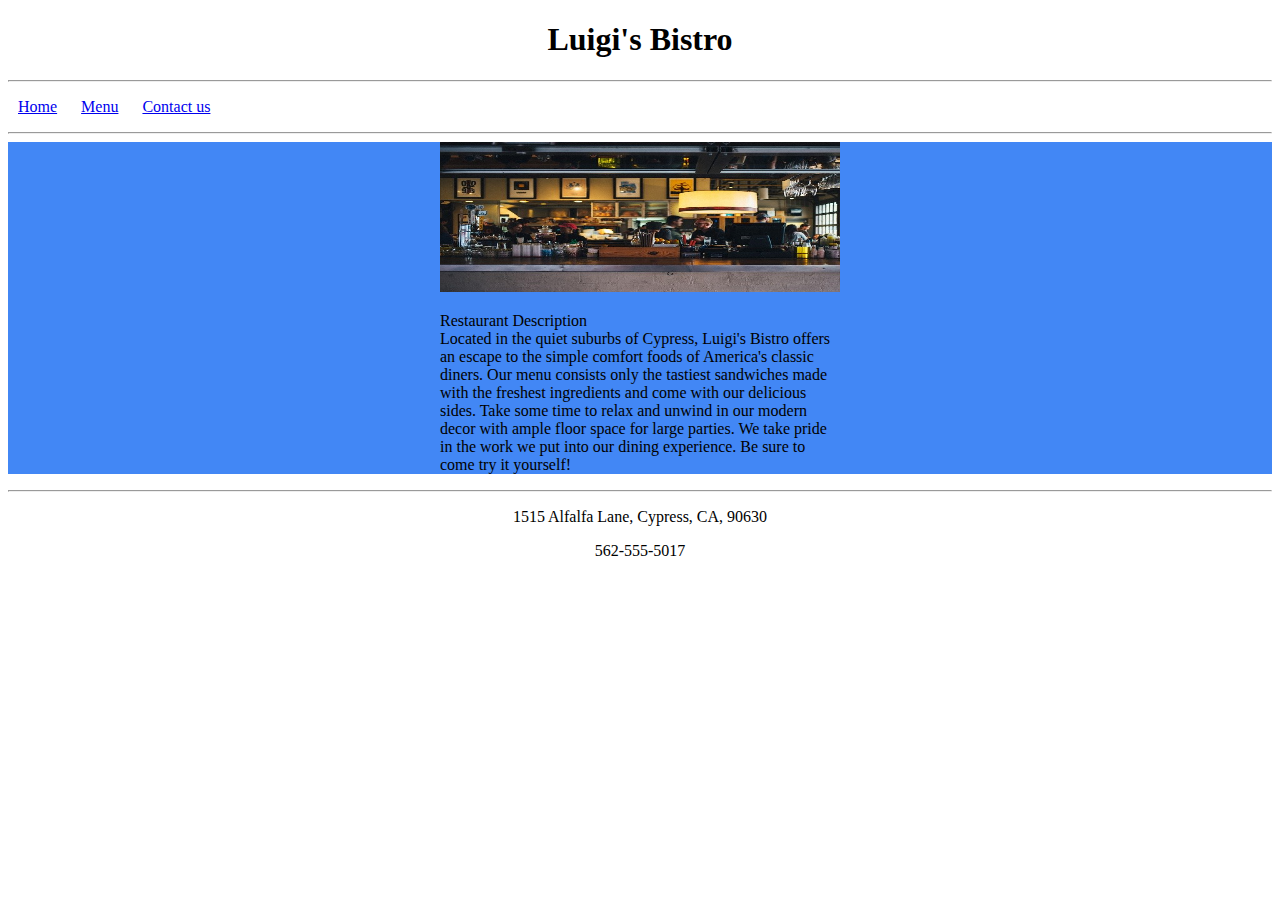
==== Restaurant 3/index.html @ 5f0cd0b8 "Restaurant 3" ====
<!DOCTYPE html>
<!--
Name: Josh Aguilar
Date Created: 12/17/2019
Most recent revision:
-->
<html lang="en">
	<head>
		<meta charset="utf-8">
		<meta name-"viewport" content="width=device-width, initial-scale=1, shrink-to-fit=no">		
		
		<title>Home Page</title>
		
		<!--Bootstrap CDN copied from https://getbootstrap.com/docs/4.1/getting-started/download/ -->
		<link rel="stylesheet" href="https://stackpath.bootstrapcdn.com/bootstrap/4.1.3/css/bootstrap.min.css" integrity="sha384-MCw98/SFnGE8fJT3GXwEOngsV7Zt27NXFoaoApmYm81iuXoPkFOJwJ8ERdknLPMO" crossorigin="anonymous">
		
		<style>
			#description {
				width: 400px;
				margin: auto;
			}
			a {
				padding:10px;
			}
			div, #description {
				background-color: #4287f5;
				margin-color: #4287f5;
			}
		</style>
	</head>
	<body>

		<header>
		<h1>Luigi's Bistro</h1>
		<link href="styles/restaurantStyles.css" rel="stylesheet" type="text/css" />
		<style>			
			
		</style>		
		</header>
		<hr />

		<nav>
			<p>
				<a href="index.html">Home</a>
				<a href="menu.html">Menu</a>
				<a href="contact.html">Contact us</a>
			</p>			
		</nav>
		<hr />
		
		<div>
			<div style="text-align:center;">
				<img src="images/restaurant-bar-counter.jpg" alt="Picture of Luigi's Bistro Interior" style="height:150px; width: 400px" />
			</div>
			<section id="description">			
				<p>Restaurant Description<br />
					Located in the quiet suburbs of Cypress, Luigi's Bistro offers an escape to the simple comfort foods of America's classic diners. Our menu consists only the tastiest sandwiches made with the freshest ingredients and come with our delicious sides. Take some time to relax and unwind in our modern decor with ample floor space for large parties. We take pride in the work we put into our dining experience. Be sure to come try it yourself!
				</p>
			</section>
		</div>
		<hr />
		<footer>
			<p>1515 Alfalfa Lane, Cypress, CA, 90630</p>
			<p>562-555-5017</p>		
		</footer>
		
		<!--CDN links copied from https://getbootstrap.com/docs/4.1/getting-started/download/ -->
		<script src="https://code.jquery.com/jquery-3.3.1.slim.min.js" integrity="sha384-q8i/X+965DzO0rT7abK41JStQIAqVgRVzpbzo5smXKp4YfRvH+8abtTE1Pi6jizo" crossorigin="anonymous"></script>
		<script src="https://cdnjs.cloudflare.com/ajax/libs/popper.js/1.14.3/umd/popper.min.js" integrity="sha384-ZMP7rVo3mIykV+2+9J3UJ46jBk0WLaUAdn689aCwoqbBJiSnjAK/l8WvCWPIPm49" crossorigin="anonymous"></script>
		<script src="https://stackpath.bootstrapcdn.com/bootstrap/4.1.3/js/bootstrap.min.js" integrity="sha384-ChfqqxuZUCnJSK3+MXmPNIyE6ZbWh2IMqE241rYiqJxyMiZ6OW/JmZQ5stwEULTy" crossorigin="anonymous"></script>
		
	</body>
</html>
---- Restaurant 3/styles/restaurantStyles.css ----
header, footer {
	text-align: center;	
}
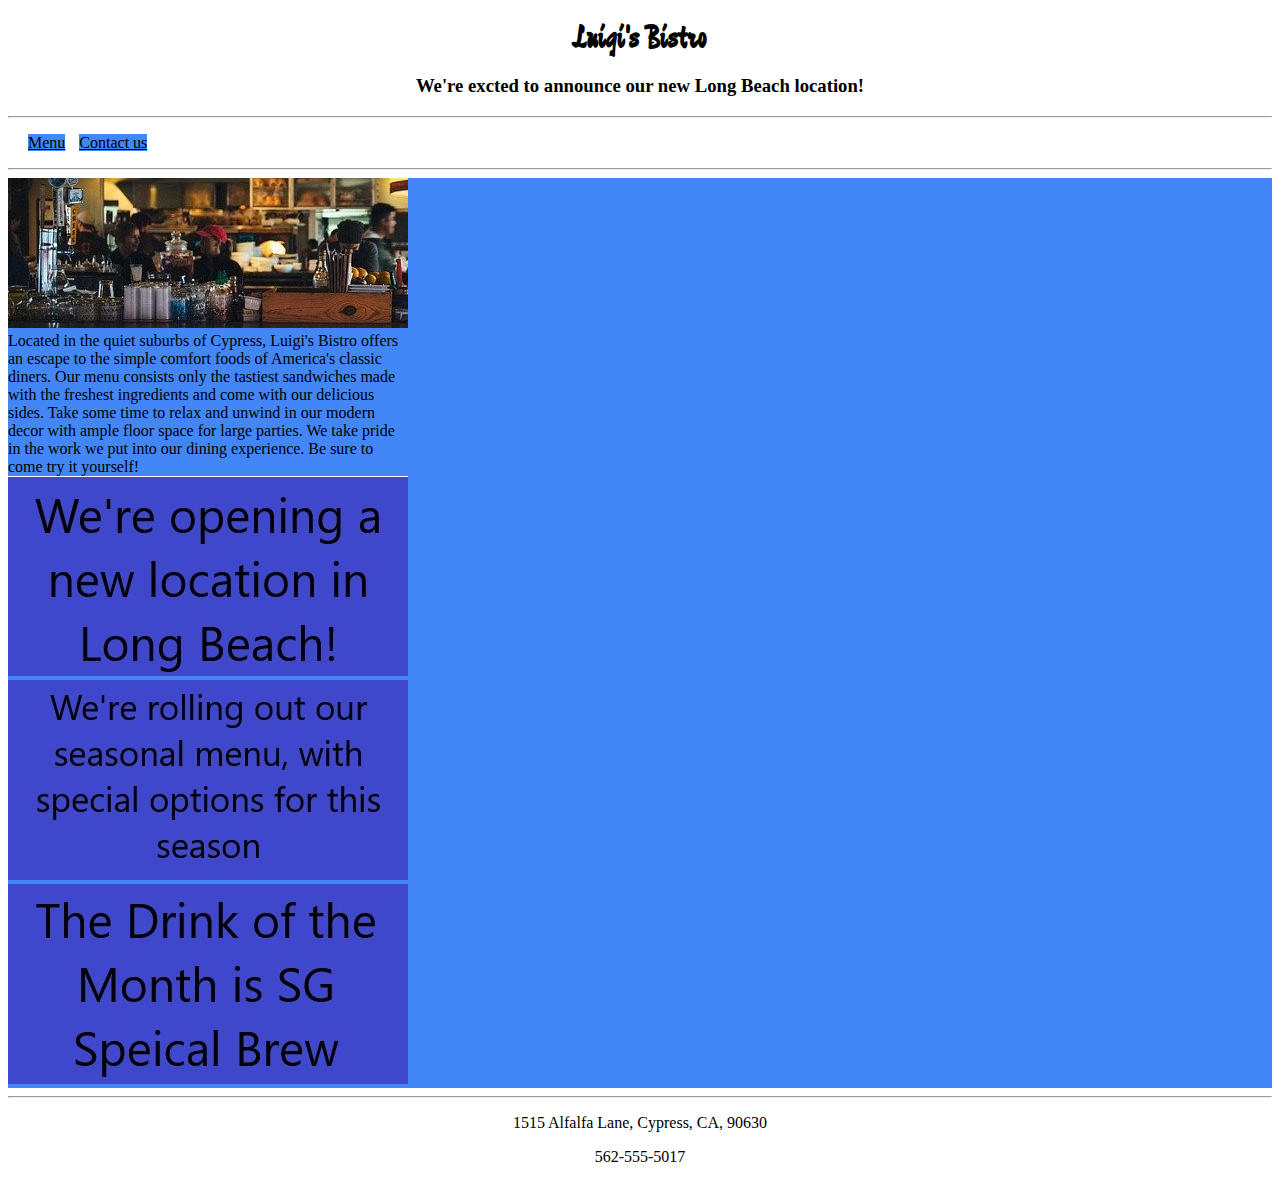
==== commit 20f1772f: "Project 3 Done" ====
--- a/Restaurant 3/index.html
+++ b/Restaurant 3/index.html
@@ -14,49 +14,88 @@
 		<!--Bootstrap CDN copied from https://getbootstrap.com/docs/4.1/getting-started/download/ -->
 		<link rel="stylesheet" href="https://stackpath.bootstrapcdn.com/bootstrap/4.1.3/css/bootstrap.min.css" integrity="sha384-MCw98/SFnGE8fJT3GXwEOngsV7Zt27NXFoaoApmYm81iuXoPkFOJwJ8ERdknLPMO" crossorigin="anonymous">
 		
+		<!--Font Awesome Icons copied from https://www.w3schools.com/bootstrap4/bootstrap_icons.asp -->
+		<link rel="stylesheet" href="https://use.fontawesome.com/releases/v5.7.0/css/all.css" integrity="sha384-lZN37f5QGtY3VHgisS14W3ExzMWZxybE1SJSEsQp9S+oqd12jhcu+A56Ebc1zFSJ" crossorigin="anonymous">
+		
+		
+		<!--Font style sheet copied from https://fonts.google.com/specimen/Ma+Shan+Zheng -->
+		<link href="https://fonts.googleapis.com/css?family=Ma+Shan+Zheng&display=swap" rel="stylesheet">
+		
+		<link href="styles/restaurantStyles.css" rel="stylesheet" type="text/css" />
+		
 		<style>
-			#description {
-				width: 400px;
+			h1 {
+				font-family: 'Ma Shan Zheng', cursive;
+			}		
+			.centered {				
 				margin: auto;
 			}
-			a {
-				padding:10px;
+			.container-fluid {
+				background-color: #4287f5;				
 			}
-			div, #description {
-				background-color: #4287f5;
-				margin-color: #4287f5;
+			.pt-4 {
+			padding-top: ($spacer *1.5 )			
 			}
+			.pb-4 {
+			padding-bottom: ($spacer * 1.5)
+			}
+
 		</style>
 	</head>
 	<body>
 
-		<header>
+		<header class="jumbotron">
 		<h1>Luigi's Bistro</h1>
-		<link href="styles/restaurantStyles.css" rel="stylesheet" type="text/css" />
-		<style>			
-			
-		</style>		
+		<h3>We're excted to announce our new Long Beach location!</h3>
+		<noscript>
+			<h2 style="color: red;">
+				<br />Warning: This site is best viewed with JavaScript enabled
+			<h2>
+		</noscript>		
 		</header>
 		<hr />
 
 		<nav>
 			<p>
-				<a href="index.html">Home</a>
-				<a href="menu.html">Menu</a>
-				<a href="contact.html">Contact us</a>
+				<a class="btn badge-pill" href="index.html">
+					<span class="fas fa-home"></span>					
+				</a>
+				<a class="btn badge-pill" href="menu.html">Menu</a>
+				<a class="btn badge-pill" href="contact.html">Contact us</a>
 			</p>			
 		</nav>
 		<hr />
 		
-		<div>
-			<div style="text-align:center;">
-				<img src="images/restaurant-bar-counter.jpg" alt="Picture of Luigi's Bistro Interior" style="height:150px; width: 400px" />
+		<div class="container-fluid">
+			<div class="row">
+				<div class="col-4 pt-4" style="margin:auto;">					
+					<img src="images/restaurant-bar-counter.jpg" alt="Picture of Luigi's Bistro Interior" class="img-fluid" style="height:150px; width: 400px;" />
+				</div>	
 			</div>
-			<section id="description">			
-				<p>Restaurant Description<br />
-					Located in the quiet suburbs of Cypress, Luigi's Bistro offers an escape to the simple comfort foods of America's classic diners. Our menu consists only the tastiest sandwiches made with the freshest ingredients and come with our delicious sides. Take some time to relax and unwind in our modern decor with ample floor space for large parties. We take pride in the work we put into our dining experience. Be sure to come try it yourself!
-				</p>
-			</section>
+			<div class="row">			
+				<div class="col-4 centered pt-4">
+					<div style="width:400px;">
+						Located in the quiet suburbs of Cypress, Luigi's Bistro offers an escape to the simple comfort foods of America's classic diners. Our menu consists only the tastiest sandwiches made with the freshest ingredients and come with our delicious sides. Take some time to relax and unwind in our modern decor with ample floor space for large parties. We take pride in the work we put into our dining experience. Be sure to come try it yourself!
+					</div>	
+				</div>
+			</div>
+			<div class="row">
+				<div class="col-4 centered pt-4 pb-4">
+					<div id="carousel" class="carousel slide" data-ride="carousel">
+						<div class="carousel-inner">
+							<div class="carousel-item active">
+								<img class="d-block w-400px" src="images/newLocation.jpg" alt="New Location">
+							</div>
+							<div class="carousel-item">
+								<img class="d-block w-400px" src="images/seasonalMenu.jpg" alt="Seasonal Menu">
+							</div>
+							<div class="carousel-item">
+								<img class="d-block w-400px" src="images/drinkMonth.jpg" alt="Drink of the Month">
+							</div>
+						</div>
+					</div>
+				</div>	
+			</div>
 		</div>
 		<hr />
 		<footer>
@@ -69,5 +108,7 @@
 		<script src="https://cdnjs.cloudflare.com/ajax/libs/popper.js/1.14.3/umd/popper.min.js" integrity="sha384-ZMP7rVo3mIykV+2+9J3UJ46jBk0WLaUAdn689aCwoqbBJiSnjAK/l8WvCWPIPm49" crossorigin="anonymous"></script>
 		<script src="https://stackpath.bootstrapcdn.com/bootstrap/4.1.3/js/bootstrap.min.js" integrity="sha384-ChfqqxuZUCnJSK3+MXmPNIyE6ZbWh2IMqE241rYiqJxyMiZ6OW/JmZQ5stwEULTy" crossorigin="anonymous"></script>
 		
+		 <script src="scripts/contact.js"></script>
+		 
 	</body>
 </html>--- a/Restaurant 3/styles/restaurantStyles.css
+++ b/Restaurant 3/styles/restaurantStyles.css
@@ -1,4 +1,26 @@
+/*restaurantStyles*/
 
 header, footer {
 	text-align: center;	
-}+}
+
+nav .btn {
+	background-color: #4287f5;	
+}
+.btn {
+	margin-left: 10px;
+}
+
+a {	
+	text-decoration: underline;
+	color: black;
+}
+a:visited {
+	color: purple;
+}
+a:hover {
+	font-weight:bold;
+}
+a:active {
+	text-decoration: none;
+}	